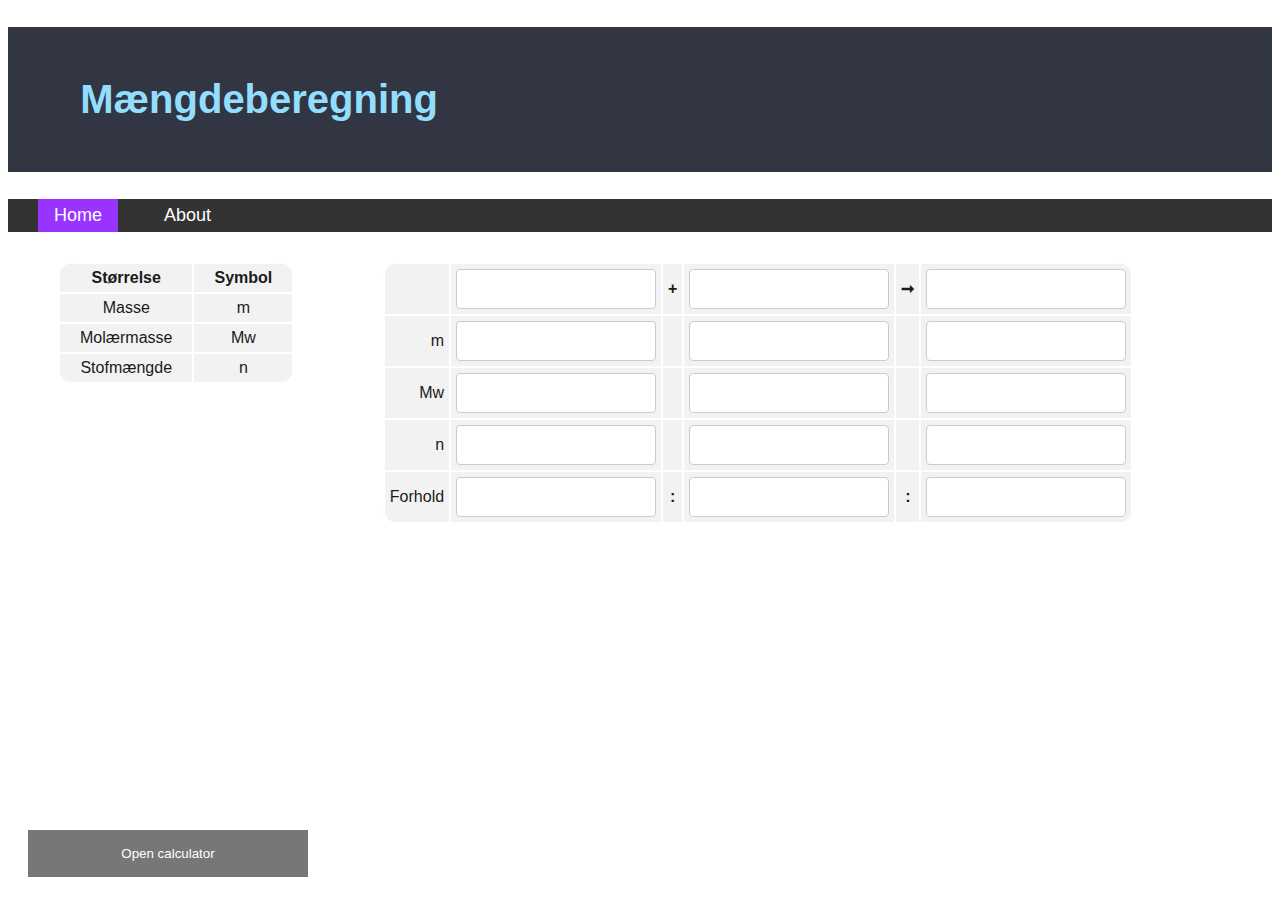
==== index.html @ 9fec0412 "init commit" ====
<!DOCTYPE html>
<html lang="dk" dir="ltr">

<head>
  <meta charset="utf-8">
  <link rel="stylesheet" type="text/css" href="./stylesheet.css">
  <script type="text/javascript" src="./global.js"></script>
  <script type="text/javascript" src="./molarmassCalc.js"></script>
  <meta name="viewport" content="width=device-width, initial-scale=1.0">
  <title>Mængdeberegning</title>
</head>
<body>

    <h1>
        <p style="color: #93deff;">Mængdeberegning</p>
    </h1>
    <div w3-include-html="navbar.html" ></div>
      <div class="middle">
        <table id="infotab">
          <tr>
            <th>Størrelse</th>
            <th>Symbol</th>
          </tr>
          <tr>
            <td>Masse</td>
            <td>m</td>
          </tr>
          <tr>
            <td>Molærmasse</td>
            <td>Mw</td>
          </tr>
          <tr>
            <td>Stofmængde</td>
            <td>n</td>
          </tr>
        </table>

<!-- CALCULATOR POPUP START -->

        <table id="MængdeberegningTabel" class="center">
          <tr>
            <th></th>
            <th><input type="text" name="row0Column0" oninput="coreMolarCalcEngine(this);"></th>
            <th class="small">+</th>
            <th><input type="text" name="row0Column1" oninput="coreMolarCalcEngine(this);"></th>
            <th class="small">&#10142;</th>
            <th><input type="text" name="row0Column2" oninput="coreMolarCalcEngine(this);"></th>
          </tr>
          <tr>
            <td>m</td>
            <td><input type="number" name="row1Column0" oninput="coreMolarCalcEngine(this);"></td>
            <th class="small"></th>
            <td><input type="number" name="row1Column1" oninput="coreMolarCalcEngine(this);"></td>
            <th class="small"></th>
            <td><input type="number" name="row1Column2" oninput="coreMolarCalcEngine(this);"></td>
          </tr>
          <tr>
            <td>Mw</td>
            <td><input type="number" name="row2Column0" oninput="coreMolarCalcEngine(this);"></td>
            <th class="small"></th>
            <td><input type="number" name="row2Column1" oninput="coreMolarCalcEngine(this);"></td>
            <th class="small"></th>
            <td><input type="number" name="row2Column2" oninput="coreMolarCalcEngine(this);"></td>
          </tr>
          <tr>
            <td>n</td>
            <td><input type="number" name="row3Column0" oninput="coreMolarCalcEngine(this);"></td>
            <th class="small"></th>
            <td><input type="number" name="row3Column1" oninput="coreMolarCalcEngine(this);"></td>
            <th class="small"></th>
            <td><input type="number" name="row3Column2" oninput="coreMolarCalcEngine(this);"></td>
          </tr>
          <tr>
            <td>Forhold</td>
            <td><input type="number" name="row4Column0" oninput="coreMolarCalcEngine(this);"></td>
            <th class="small">:</th>
            <td><input type="number" name="row4Column1" oninput="coreMolarCalcEngine(this);"></td>
            <th class="small">:</th>
            <td><input type="number" name="row4Column2" oninput="coreMolarCalcEngine(this);"></td>
          </tr>
        </table>

          <br><br><br><br><br>


      </div>
    <!-- CALCULATOR POPUP START --->
  <button id="calcOpen"class="open-button" onclick="popupBtnPressed()" onclick="openForm()">Open calculator</button>
  <div class="calc-popup" id="myForm" class="calc-container">

      <table id="calculator" border="1" cellspacing="0" class="center">
              <tr>
                  <td colspan="4" id="inputLabel">0</td>
              </tr>
              <tr>
                  <td colspan="3"><button onclick="pushBtn(this);">AC</button></td>
                  <td><button onclick="pushBtn(this);">/</button></td>
              </tr>
              <tr>
                  <td><button onclick="pushBtn(this);">7</button></td>
                  <td><button onclick="pushBtn(this);">8</button></td>
                  <td><button onclick="pushBtn(this);">9</button></td>
                  <td><button onclick="pushBtn(this);">*</button></td>
              </tr>
              <tr>
                  <td><button onclick="pushBtn(this);">4</button></td>
                  <td><button onclick="pushBtn(this);">5</button></td>
                  <td><button onclick="pushBtn(this);">6</button></td>
                  <td><button onclick="pushBtn(this);">-</button></td>
              </tr>
              <tr>
                  <td><button onclick="pushBtn(this);">1</button></td>
                  <td><button onclick="pushBtn(this);">2</button></td>
                  <td><button onclick="pushBtn(this);">3</button></td>
                  <td><button onclick="pushBtn(this);">+</button></td>
              </tr>
              <tr>
                  <td colspan="2"><button onclick="pushBtn(this);">0</button></td>
                  <td><button onclick="pushBtn(this);">.</button></td>
                  <td><button onclick="pushBtn(this);">=</button></td>
              </tr>

          </table>
  </div>

  </body>
  <script>
    //to the calculator
    var inputLabel = document.getElementById('inputLabel');
</script>
<script>includeHTML();</script>
</html>
---- stylesheet.css ----
/
* {
  margin: 0;

}


body {
  font-family: Arial, Helvetica, sans-serif;
}

h1 {
  padding: 10px;
  background-color: #323643;
  text-indent: 5%;
  font-size: 40px;
}
footer {
  background-color: #333;
  text-align: center;
  padding: 30px;
}

ul {
  list-style-type: none;
  margin: 0;
  padding: 0;
  overflow: hidden;
  background-color: #333;
  font-size: 18px;
}

li {
  padding-left: 30px;
  float: left;
}

li a {
  display: block;
  color: white;
  text-align: center;
  padding: 6px 16px;
  text-decoration: none;
}

li a:hover {
  background-color: #111;
}

.active {
  background-color: #9933ff;
}



.center {
  margin: auto;
  width: 50%;
}

.small {
  width: 10%;
  text-align: center;
}

.middle {
  padding: 30px;
  margin-left: 20px;
  margin-right: 20px;
  margin-top: 0.4px;
}
input[type=text], input[type=number]{
  width: 200px;
  padding: 10px 20px;
  display: inline-block;
  border: 1px solid #ccc;
  border-radius: 4px;
  box-sizing: border-box;
  font-size: 16px;
}

#MængdeberegningTabel {
  border-radius: 15px;
  border: 1px solid white; /* same as background or it do not work */
  text-align: right;
  color: #1a1a1a;
  background-color: #f2f2f2;
  border-spacing: 0px;
}

#MængdeberegningTabel th, #MængdeberegningTabel tr, #MængdeberegningTabel td {
  border: 1px solid white; /* same as background or it do not work */
  padding: 5px;
}

/* to turn of number inpu spin */
input[type=number]::-webkit-inner-spin-button,
input[type=number]::-webkit-outer-spin-button {
-webkit-appearance: none;
margin: 0;
}



#infotab {
  float: left;
  border-radius: 15px;
  border: 1px solid white; /* same as background or it do not work */
  text-align: right;
  color: #1a1a1a;
  background-color: #f2f2f2;
  border-spacing: 0px;
}

#infotab th, #infotab tr, #infotab td {
  border: 1px solid white; /* same as background or it do not work */
  padding: 5px;
  padding-left: 20px;
  padding-right: 20px;
  text-align: center;
}

/* CALCULATOR POPUP START */
{box-sizing: border-box;}
/* Button used to open the chat form - fixed at the bottom of the page */
.open-button {
  background-color: #555;
  color: white;
  padding: 16px 20px;
  border: none;
  cursor: pointer;
  opacity: 0.8;
  position: fixed;
  bottom: 23px;
  left: 28px;
  width: 280px;
}

/* The popup chat - hidden by default */
.calc-popup {
  display: none;
  position: fixed;
  bottom: 70px;
  left: 15px;
  border: 3px solid #f1f1f1;
  z-index: 9;
}

/* Add styles to the form container */
.calc-container {
  max-width: 300px;
  padding: 0px;
  background-color: white;
}

/* Full-width textarea */
.calc-container textarea {
  width: 100%;
  padding: 15px;
  margin: 5px 0 22px 0;
  border: none;
  background: #f1f1f1;
  resize: none;
  min-height: 200px;
}

/* When the textarea gets focus, do something */
.calc-container textarea:focus {
  background-color: #ddd;
  outline: none;
}

/* Set a style for the submit/send button */
.calc-container .btn {
  background-color: #4CAF50;
  color: white;
  padding: 16px 20px;
  border: none;
  cursor: pointer;
  width: 100%;
  margin-bottom:10px;
  opacity: 0.8;
}

/* Add a red background color to the cancel button */
.calc-container .cancel {
  background-color: red;
}

/* Add some hover effects to buttons */
.calc-container .btn:hover, .open-button:hover {
  opacity: 1;
}


#calculator {
    left: 28px;
    width: 300px;
    border-color: #f4f4f4;
    background-color: white;
}
#calculator td {
    width: 25%;
}
#calculator button {
    width: 100%;
    height: 50px;
    font-size: 24px;
    background-color: white;
    border: none;
}
#calculator button:hover {
  background-color: #ececec;
}
#inputLabel {
    height: 120px;
    font-size: 40px;
    vertical-align: bottom;
    text-align: right;
    padding-right: 16px;
    background-color: #ececec;
}
/* CALCULATOR POPUP END
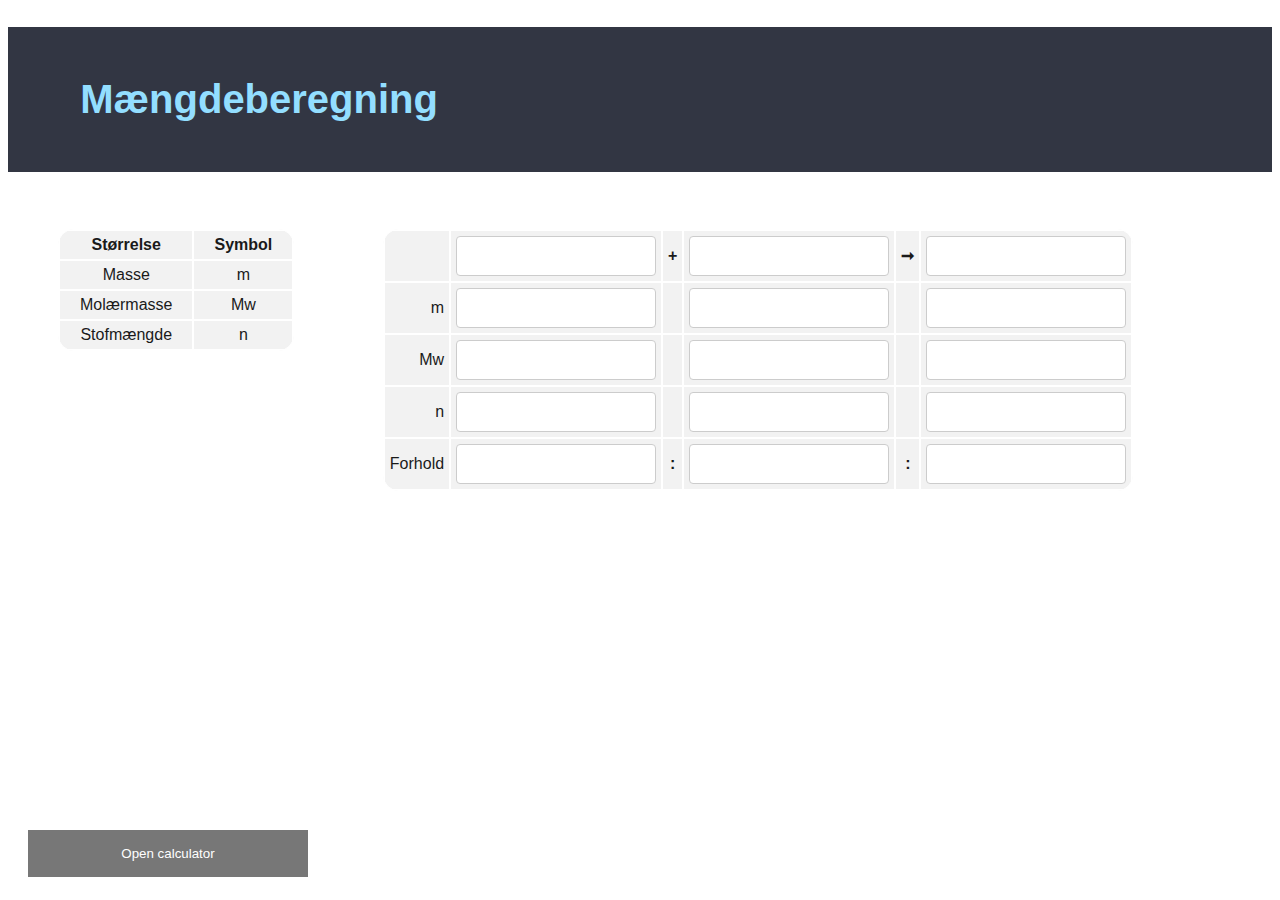
==== commit 2646f0f7: "Remove navBar" ====
--- a/index.html
+++ b/index.html
@@ -14,7 +14,7 @@
     <h1>
         <p style="color: #93deff;">Mængdeberegning</p>
     </h1>
-    <div w3-include-html="navbar.html" ></div>
+    
       <div class="middle">
         <table id="infotab">
           <tr>
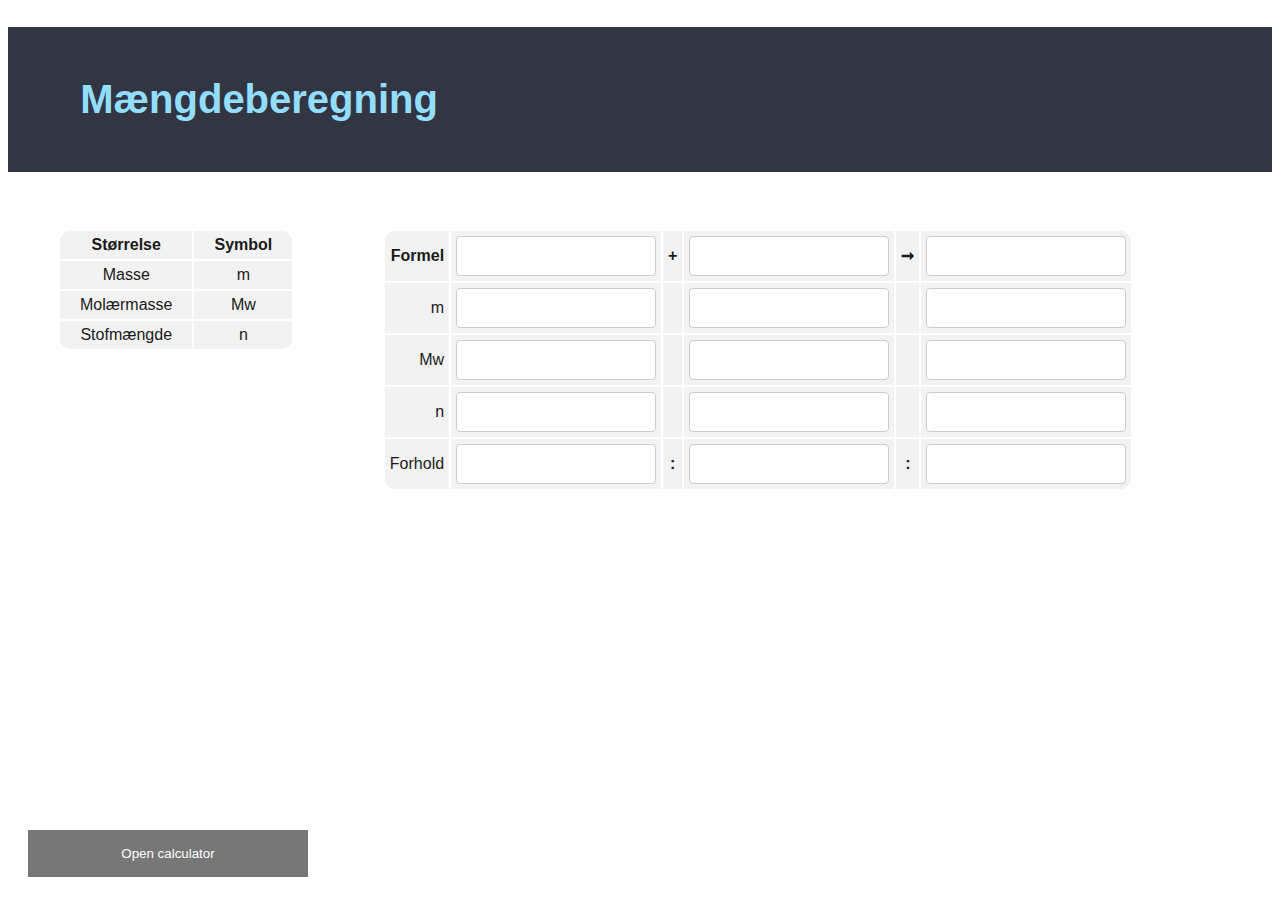
==== commit b221b3f0: "Update index.html" ====
--- a/index.html
+++ b/index.html
@@ -39,7 +39,7 @@
 
         <table id="MængdeberegningTabel" class="center">
           <tr>
-            <th></th>
+            <th>Formel</th>
             <th><input type="text" name="row0Column0" oninput="coreMolarCalcEngine(this);"></th>
             <th class="small">+</th>
             <th><input type="text" name="row0Column1" oninput="coreMolarCalcEngine(this);"></th>
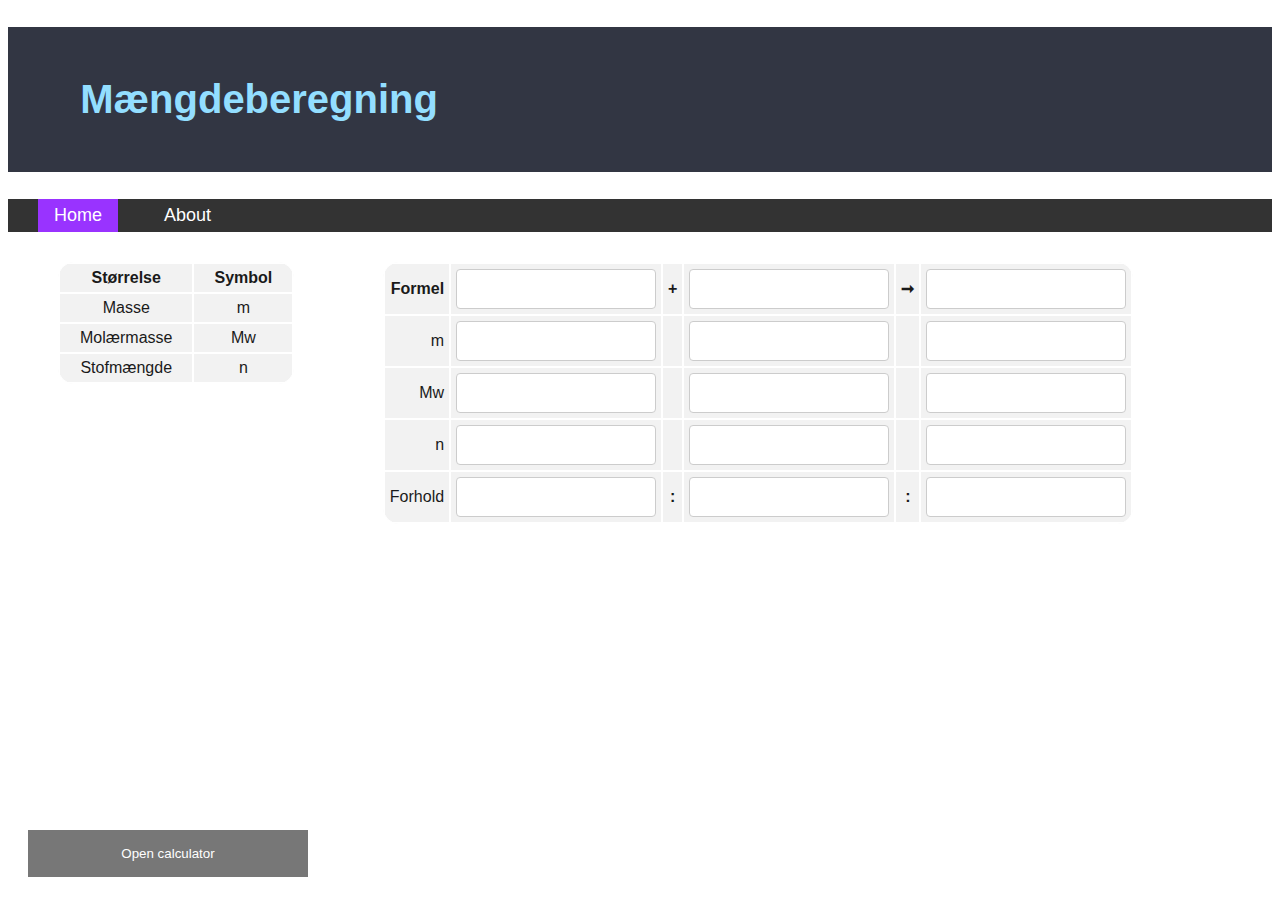
==== commit 39615f49: "Add files via upload" ====
--- a/index.html
+++ b/index.html
@@ -14,7 +14,7 @@
     <h1>
         <p style="color: #93deff;">Mængdeberegning</p>
     </h1>
-    
+    <div w3-include-html="navbar.html" ></div>
       <div class="middle">
         <table id="infotab">
           <tr>
@@ -50,33 +50,33 @@
             <td>m</td>
             <td><input type="number" name="row1Column0" oninput="coreMolarCalcEngine(this);"></td>
             <th class="small"></th>
-            <td><input type="number" name="row1Column1" oninput="coreMolarCalcEngine(this);"></td>
+            <td><input type="text" name="row1Column1" oninput="coreMolarCalcEngine(this);" readonly></td>
             <th class="small"></th>
-            <td><input type="number" name="row1Column2" oninput="coreMolarCalcEngine(this);"></td>
+            <td><input type="text" name="row1Column2" oninput="coreMolarCalcEngine(this);" readonly></td>
           </tr>
           <tr>
             <td>Mw</td>
-            <td><input type="number" name="row2Column0" oninput="coreMolarCalcEngine(this);"></td>
+            <td><input type="text" name="row2Column0" oninput="coreMolarCalcEngine(this);" readonly></td>
             <th class="small"></th>
-            <td><input type="number" name="row2Column1" oninput="coreMolarCalcEngine(this);"></td>
+            <td><input type="text" name="row2Column1" oninput="coreMolarCalcEngine(this);" readonly></td>
             <th class="small"></th>
-            <td><input type="number" name="row2Column2" oninput="coreMolarCalcEngine(this);"></td>
+            <td><input type="text" name="row2Column2" oninput="coreMolarCalcEngine(this);" readonly></td>
           </tr>
           <tr>
             <td>n</td>
-            <td><input type="number" name="row3Column0" oninput="coreMolarCalcEngine(this);"></td>
+            <td><input type="text" name="row3Column0" oninput="coreMolarCalcEngine(this);" readonly></td>
             <th class="small"></th>
-            <td><input type="number" name="row3Column1" oninput="coreMolarCalcEngine(this);"></td>
+            <td><input type="text" name="row3Column1" oninput="coreMolarCalcEngine(this);" readonly></td>
             <th class="small"></th>
-            <td><input type="number" name="row3Column2" oninput="coreMolarCalcEngine(this);"></td>
+            <td><input type="text" name="row3Column2" oninput="coreMolarCalcEngine(this);" readonly></td>
           </tr>
           <tr>
             <td>Forhold</td>
-            <td><input type="number" name="row4Column0" oninput="coreMolarCalcEngine(this);"></td>
+            <td><input type="text" name="row4Column0" oninput="coreMolarCalcEngine(this);" readonly></td>
             <th class="small">:</th>
-            <td><input type="number" name="row4Column1" oninput="coreMolarCalcEngine(this);"></td>
+            <td><input type="text" name="row4Column1" oninput="coreMolarCalcEngine(this);" readonly></td>
             <th class="small">:</th>
-            <td><input type="number" name="row4Column2" oninput="coreMolarCalcEngine(this);"></td>
+            <td><input type="text" name="row4Column2" oninput="coreMolarCalcEngine(this);" readonly></td>
           </tr>
         </table>
 
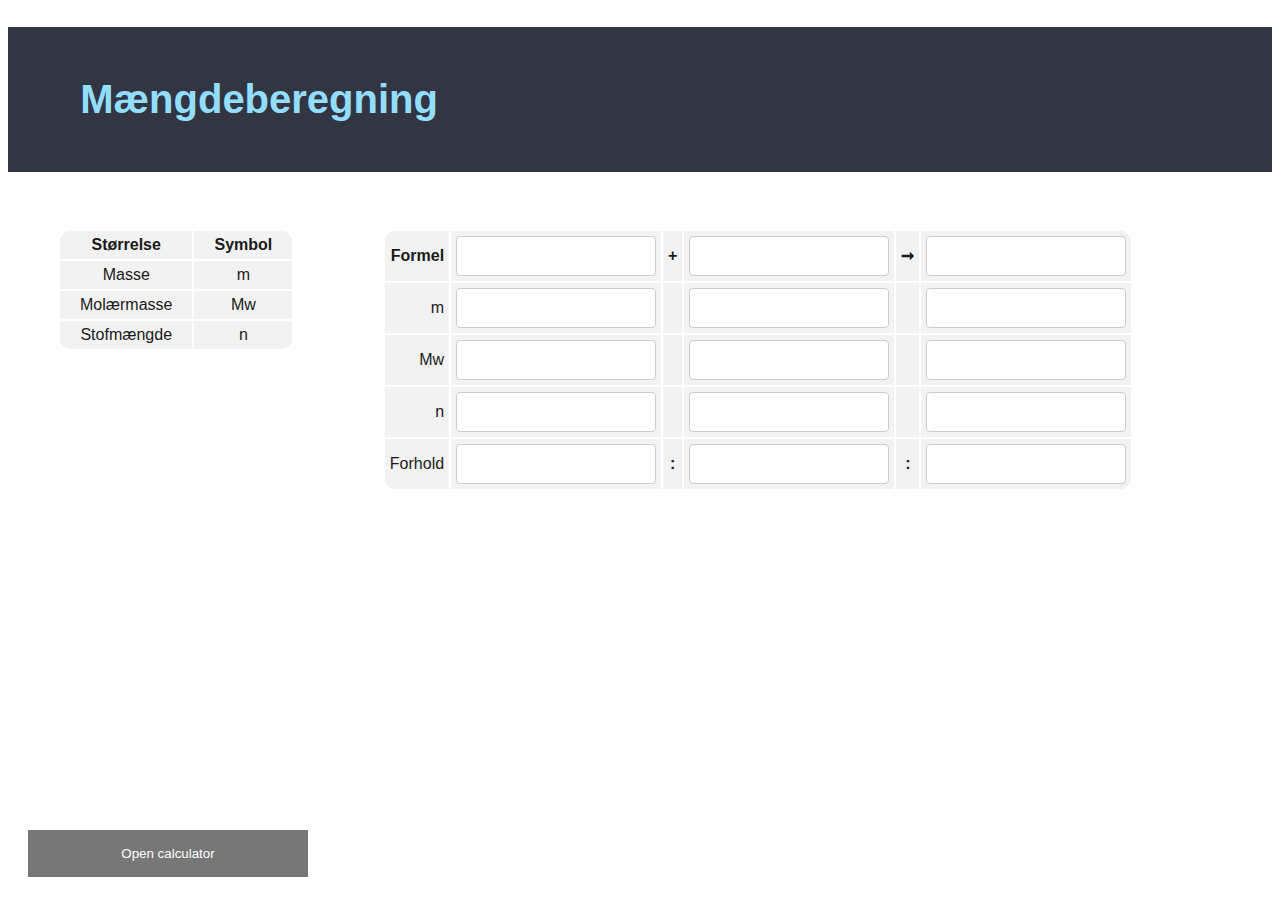
==== commit ae3e82d0: "Update index.html" ====
--- a/index.html
+++ b/index.html
@@ -14,7 +14,7 @@
     <h1>
         <p style="color: #93deff;">Mængdeberegning</p>
     </h1>
-    <div w3-include-html="navbar.html" ></div>
+
       <div class="middle">
         <table id="infotab">
           <tr>
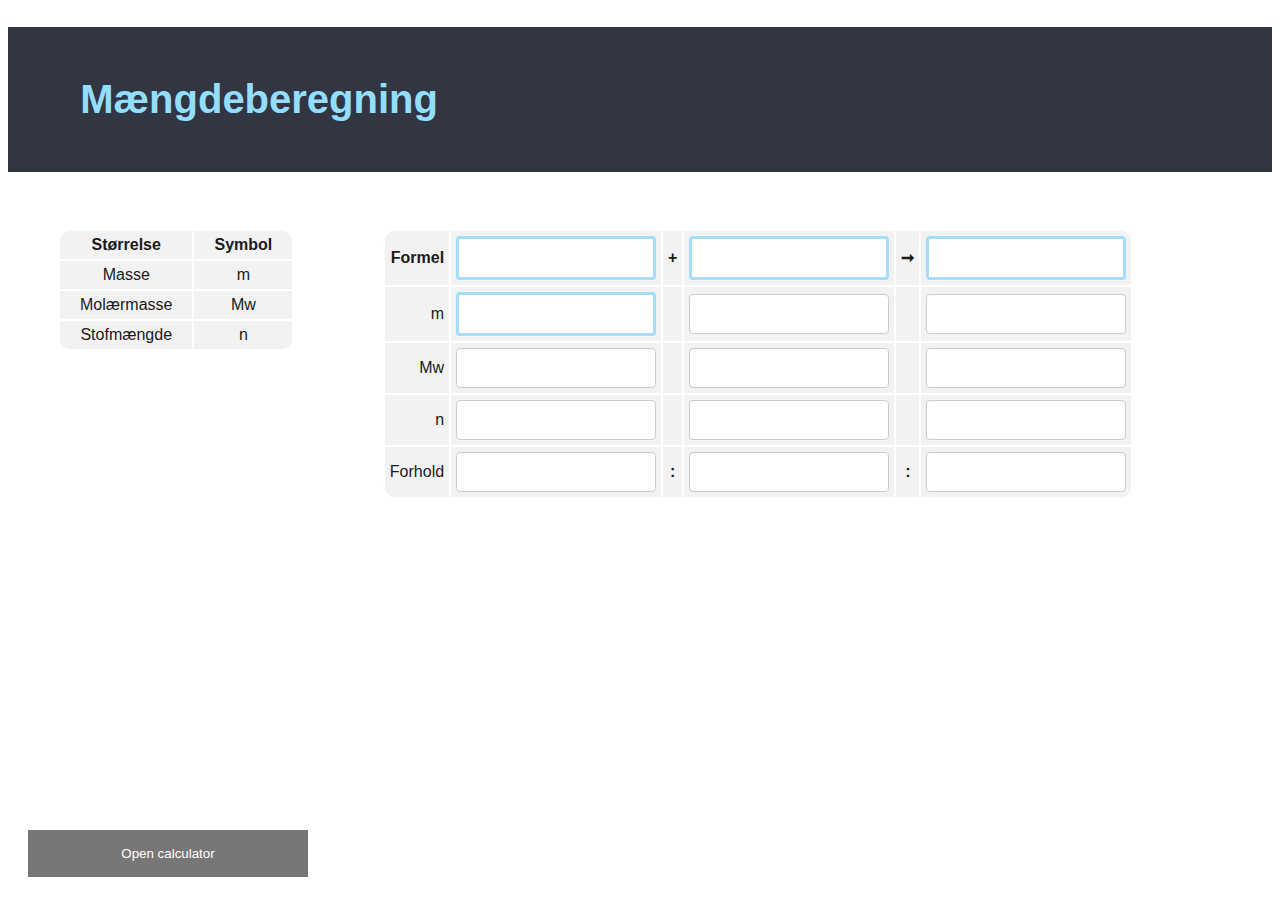
==== commit 76978e17: "Add files via upload" ====
--- a/index.html
+++ b/index.html
@@ -14,7 +14,7 @@
     <h1>
         <p style="color: #93deff;">Mængdeberegning</p>
     </h1>
-
+    <!--div w3-include-html="navbar.html" ></div><!---->
       <div class="middle">
         <table id="infotab">
           <tr>
@@ -40,15 +40,15 @@
         <table id="MængdeberegningTabel" class="center">
           <tr>
             <th>Formel</th>
-            <th><input type="text" name="row0Column0" oninput="coreMolarCalcEngine(this);"></th>
+            <th><input type="text" class="activeInput" name="row0Column0" oninput="coreMolarCalcEngine(this);"></th>
             <th class="small">+</th>
-            <th><input type="text" name="row0Column1" oninput="coreMolarCalcEngine(this);"></th>
+            <th><input type="text" class="activeInput" name="row0Column1" oninput="coreMolarCalcEngine(this);"></th>
             <th class="small">&#10142;</th>
-            <th><input type="text" name="row0Column2" oninput="coreMolarCalcEngine(this);"></th>
+            <th><input type="text" class="activeInput" name="row0Column2" oninput="coreMolarCalcEngine(this);"></th>
           </tr>
           <tr>
             <td>m</td>
-            <td><input type="number" name="row1Column0" oninput="coreMolarCalcEngine(this);"></td>
+            <td><input type="number" class="activeInput" name="row1Column0" oninput="coreMolarCalcEngine(this);"></td>
             <th class="small"></th>
             <td><input type="text" name="row1Column1" oninput="coreMolarCalcEngine(this);" readonly></td>
             <th class="small"></th>
--- a/stylesheet.css
+++ b/stylesheet.css
@@ -100,7 +100,10 @@
 margin: 0;
 }
 
-
+input.activeInput{
+  border-color: #A3DDFB;
+  border-width: medium;
+}
 
 #infotab {
   float: left;
